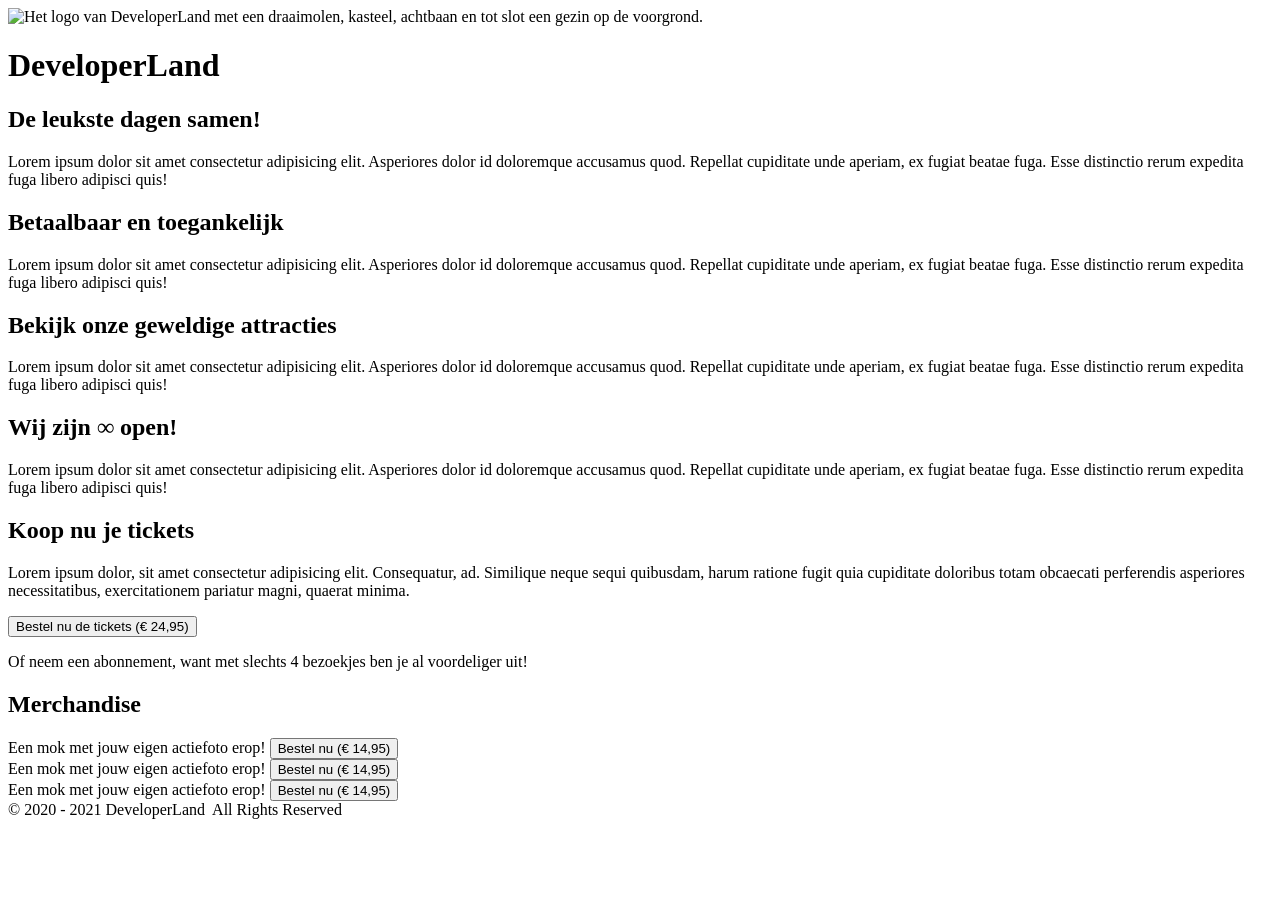
==== PARKWEBSITE/index.html @ 390e412d "Update index.html 2 tickets compleet gemaakt" ====
<!DOCTYPE html>
<html lang="en">
<head>
  <meta charset="UTF-8">
  <meta name="viewport" content="width=device-width, initial-scale=1.0">
  <title>DeveloperLand - Het meest leerzame prepark voor het hele gezin!</title>

  <link rel="stylesheet" href="styles/main.css">
</head>
<body>
  <header>
    <div class="header-content">
      <div class="wrapper">
        <img src="logo-big-v3.png" alt="Het logo van DeveloperLand met een draaimolen, kasteel, achtbaan en tot slot een gezin op de voorgrond." class="logo hidden-on-sm">
        <h1 class="hidden-on-lg">DeveloperLand</h1>
      </div>
    </div>
  </header>
  <main>
    <div class="wrapper">
      <div class="row">
        <article>
          <h2 class="fun-for-family">De leukste dagen samen!</h2>
          <p>Lorem ipsum dolor sit amet consectetur adipisicing elit. Asperiores dolor id doloremque accusamus quod. Repellat cupiditate unde aperiam, ex fugiat beatae fuga. Esse distinctio rerum expedita fuga libero adipisci quis!</p>
        </article>
        <article>
          <h2 class="accessibility">Betaalbaar en toegankelijk</h2>
          <p>Lorem ipsum dolor sit amet consectetur adipisicing elit. Asperiores dolor id doloremque accusamus quod. Repellat cupiditate unde aperiam, ex fugiat beatae fuga. Esse distinctio rerum expedita fuga libero adipisci quis!</p>
        </article>
      </div>
      <article>
          <h2 class="rides">Bekijk onze geweldige attracties</h2>
          <p>Lorem ipsum dolor sit amet consectetur adipisicing elit. Asperiores dolor id doloremque accusamus quod. Repellat cupiditate unde aperiam, ex fugiat beatae fuga. Esse distinctio rerum expedita fuga libero adipisci quis!</p>
      </article>
      <article>
          <h2 class="open-forever">Wij zijn &#8734; open!</h2>
          <p>Lorem ipsum dolor sit amet consectetur adipisicing elit. Asperiores dolor id doloremque accusamus quod. Repellat cupiditate unde aperiam, ex fugiat beatae fuga. Esse distinctio rerum expedita fuga libero adipisci quis!</p>
      </article>
      <article class="emphasize">
        <h2>Koop nu je tickets</h2>
        <p>Lorem ipsum dolor, sit amet consectetur adipisicing elit. Consequatur, ad. Similique neque sequi quibusdam, harum ratione fugit quia cupiditate doloribus totam obcaecati perferendis asperiores necessitatibus, exercitationem pariatur magni, quaerat minima.</p>
        <p>
          <button>Bestel nu de tickets (&euro; 24,95)</button>
        </p>
        <p>
          Of neem een abonnement, want met slechts 4 bezoekjes ben je al voordeliger uit!
        </p>
        <p>
        </p>
      </article>
      <article>
        <h2>Merchandise</h2>
        <div class="row">
          <div class="product">
            <span>Een mok met jouw eigen actiefoto erop!</span>
            <a href="product.html"><button>Bestel nu (&euro; 14,95)</button></a>
          </div>
          <div class="product">
            <span>Een mok met jouw eigen actiefoto erop!</span>
            <a href="product.html"><button>Bestel nu (&euro; 14,95)</button></a>
          </div>
          <div class="product">
            <span>Een mok met jouw eigen actiefoto erop!</span>
            <a href="product.html"><button>Bestel nu (&euro; 14,95)</button></a>
          </div>
        </div>
      </article>
    </div>
  </main>
  <footer>
    <div class="wrapper">
      <div class="copyright">
        &copy; 2020 - 2021 DeveloperLand&nbsp;&nbsp;All Rights Reserved
      </div>
    </div>
  </footer>
</body>
</html>
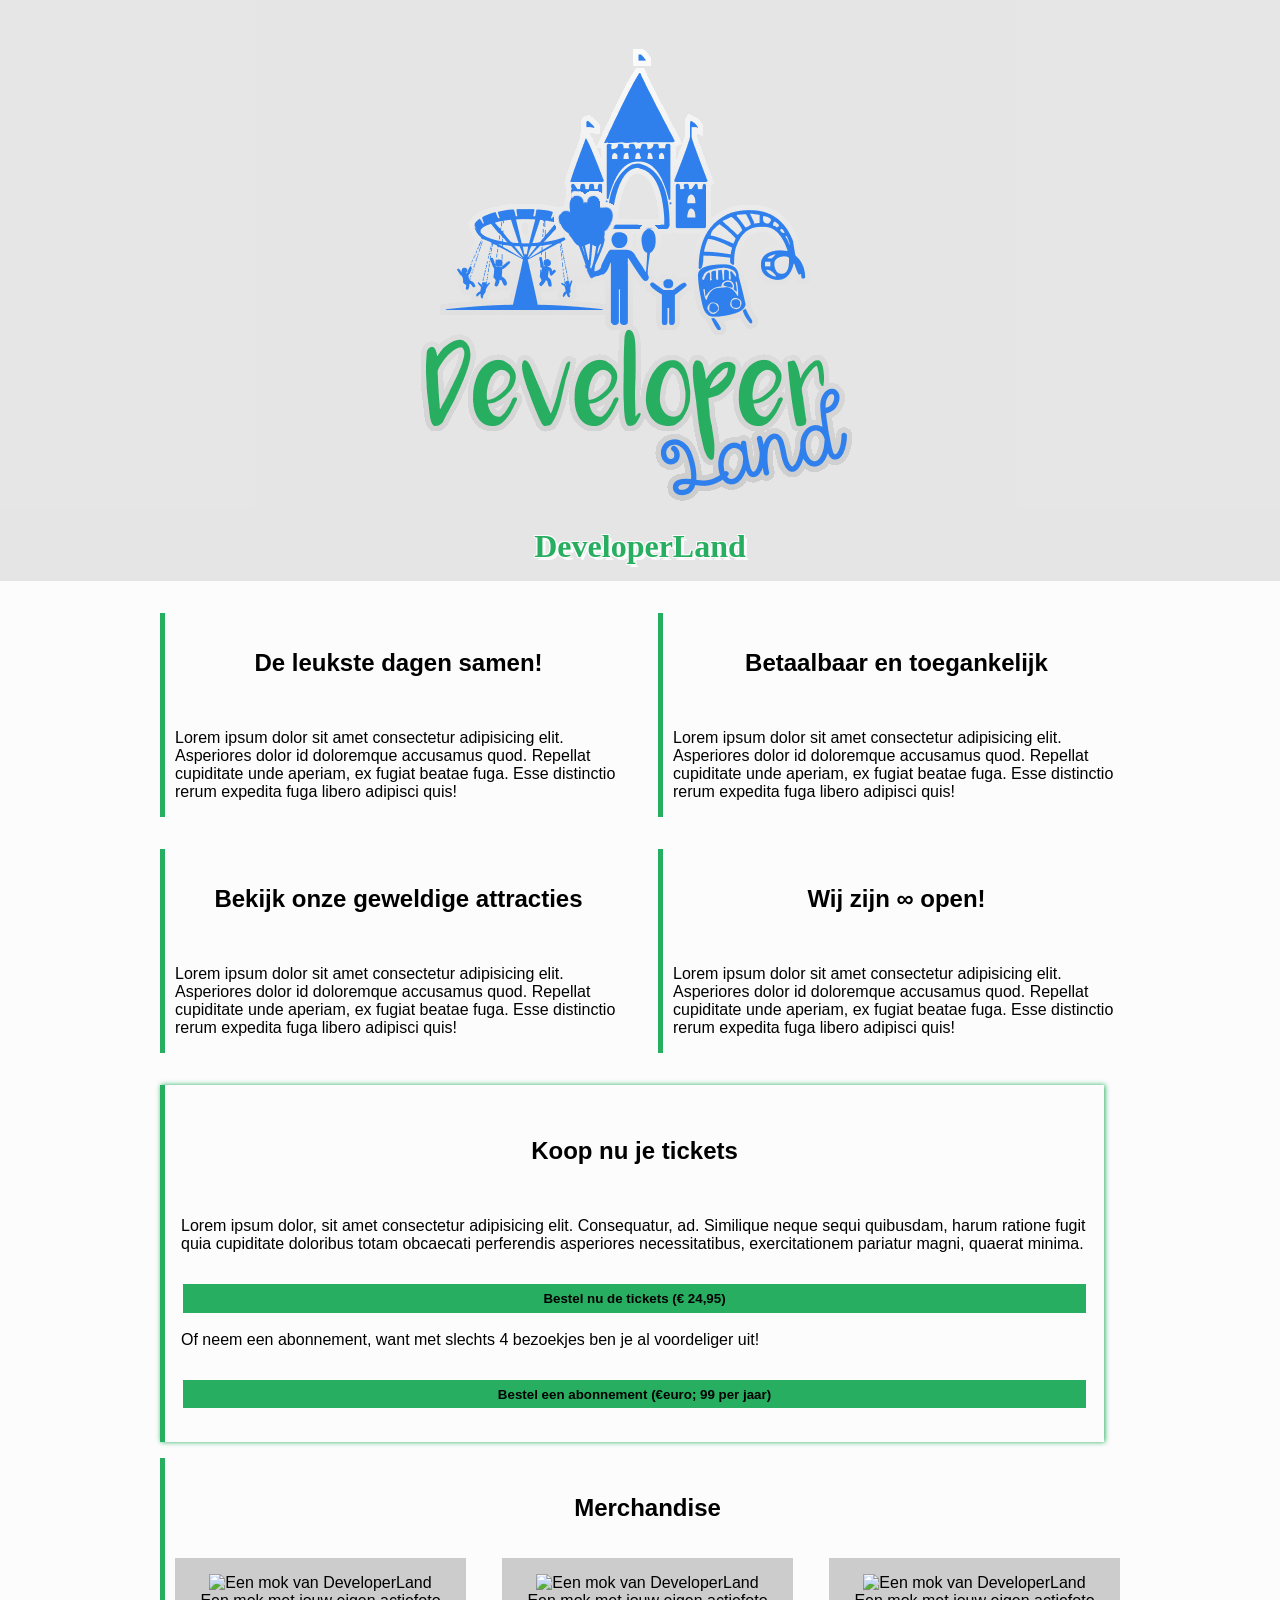
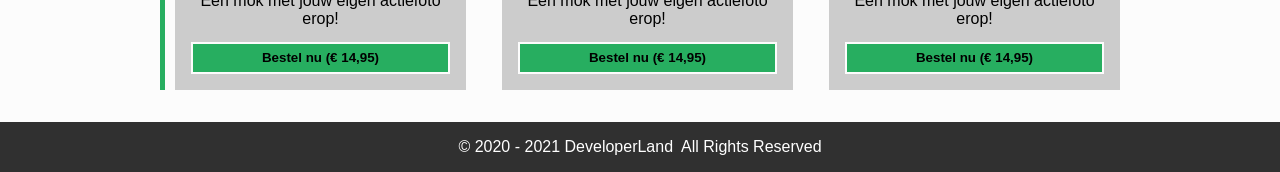
==== commit c15b1858: "tickets afgemaakt laatste tickets afgemaakt" ====
--- a/PARKWEBSITE/index.html
+++ b/PARKWEBSITE/index.html
@@ -28,6 +28,7 @@
           <p>Lorem ipsum dolor sit amet consectetur adipisicing elit. Asperiores dolor id doloremque accusamus quod. Repellat cupiditate unde aperiam, ex fugiat beatae fuga. Esse distinctio rerum expedita fuga libero adipisci quis!</p>
         </article>
       </div>
+      <div class="row">
       <article>
           <h2 class="rides">Bekijk onze geweldige attracties</h2>
           <p>Lorem ipsum dolor sit amet consectetur adipisicing elit. Asperiores dolor id doloremque accusamus quod. Repellat cupiditate unde aperiam, ex fugiat beatae fuga. Esse distinctio rerum expedita fuga libero adipisci quis!</p>
@@ -36,6 +37,7 @@
           <h2 class="open-forever">Wij zijn &#8734; open!</h2>
           <p>Lorem ipsum dolor sit amet consectetur adipisicing elit. Asperiores dolor id doloremque accusamus quod. Repellat cupiditate unde aperiam, ex fugiat beatae fuga. Esse distinctio rerum expedita fuga libero adipisci quis!</p>
       </article>
+      </div>
       <article class="emphasize">
         <h2>Koop nu je tickets</h2>
         <p>Lorem ipsum dolor, sit amet consectetur adipisicing elit. Consequatur, ad. Similique neque sequi quibusdam, harum ratione fugit quia cupiditate doloribus totam obcaecati perferendis asperiores necessitatibus, exercitationem pariatur magni, quaerat minima.</p>
@@ -46,20 +48,24 @@
           Of neem een abonnement, want met slechts 4 bezoekjes ben je al voordeliger uit!
         </p>
         <p>
+          <button>Bestel een abonnement (€euro; 99 per jaar)</button>
         </p>
       </article>
       <article>
         <h2>Merchandise</h2>
         <div class="row">
           <div class="product">
+            <img src="images/merchandise/mok.JPG" alt="Een mok van DeveloperLand">
             <span>Een mok met jouw eigen actiefoto erop!</span>
             <a href="product.html"><button>Bestel nu (&euro; 14,95)</button></a>
           </div>
           <div class="product">
+            <img src="images/merchandise/mok.JPG" alt="Een mok van DeveloperLand">
             <span>Een mok met jouw eigen actiefoto erop!</span>
             <a href="product.html"><button>Bestel nu (&euro; 14,95)</button></a>
           </div>
           <div class="product">
+            <img src="images/merchandise/mok.JPG" alt="Een mok van DeveloperLand">
             <span>Een mok met jouw eigen actiefoto erop!</span>
             <a href="product.html"><button>Bestel nu (&euro; 14,95)</button></a>
           </div>
--- a/PARKWEBSITE/styles/main.css
+++ b/PARKWEBSITE/styles/main.css
@@ -0,0 +1,270 @@
+/*
+  Afgesproken kleuren:
+
+    * Lichte achtergrond: #FCFCFC
+    * Medium achtergrond: #CCCCCC
+    * Donkere achtergrond: #303030
+
+    * Primaire kleur: #27AE60
+    * Secundaire kleur: #2F80ED
+*/
+
+body, html{
+  margin: 0;
+  padding: 0;
+
+  font-family: 'Segoe UI', Tahoma, Geneva, Verdana, sans-serif;
+  background: #FCFCFC;
+}
+
+.wrapper{
+  max-width: 960px;
+  width: 100%;
+  margin: 0 auto;
+}
+
+header{
+  background: url('../images/park01.jpg');
+  background-size: cover;
+  background-position: center;
+  background-color: #CCCCCC;
+}
+
+.header-content{
+  padding: 1em;
+
+  text-align: center;
+  background-color: rgba(255, 255, 255, 0.5);
+
+  /* Deze animatie wordt onder aan dit bestand gedefinieerd/aangemaakt */
+  -webkit-animation: fadein 4s; /* Safari, Chrome and Opera > 12.1 */
+  -moz-animation: fadein 4s; /* Firefox < 16 */
+  -ms-animation: fadein 4s; /* Internet Explorer */
+  -o-animation: fadein 4s; /* Opera < 12.1 */
+  animation: fadein 4s;
+}
+
+.logo{
+  margin: 0 auto;
+  width: 512px;
+}
+
+h1{
+  margin: 0;
+  font-family: 'Heartbeat';
+  color: #27AE60;
+  text-shadow: 
+    3px 3px 0 #FCFCFC,
+    -1px -1px 0 #FCFCFC,  
+    1px -1px 0 #FCFCFC,
+    -1px 1px 0 #FCFCFC,
+    1px 1px 0 #FCFCFC;
+}
+
+h2{
+  border-left: 5px solid #27AE60;
+  padding-left: 10px;
+}
+
+main{
+  padding: 1em;
+}
+
+table{
+  margin-top: 1em;
+  width: 100%;
+  border-collapse: collapse;
+}
+
+table th{
+  text-align: start;
+}
+
+table thead, table tbody{
+  border-bottom: 1px solid #303030;
+}
+
+table th.slim{
+  width: 100px;
+}
+
+table tfoot{
+  font-weight: bold;
+}
+
+article{
+  border-left: 5px solid #27AE60;
+  padding-left: 10px;
+  margin: 1em 1em 1em 0;
+}
+article:last-of-type{
+  margin-right: 0;
+}
+
+article h2{
+  margin: 0;
+  padding: 1.5em;
+  border-left: none;
+  background-position: center;
+  background-size: cover;
+  text-align: center;
+}
+article h2.fun-for-family{
+  background-image: url('../images/family-fun-george-arthur-pflueger.jpg');
+}
+article h2.accessibility{
+  background-image: url('../images/accessible-eunice-stahl.jpg');
+}
+article h2.rides{
+  background-image: url('../images/drone-drew-dau.jpg');
+}
+article h2.open-forever{
+  background-image: url('../images/open-james-lee.jpg');
+}
+
+.product{
+  margin-right: 1em;
+  padding: 1em;
+  background: #CCCCCC;
+  text-align: center;
+}
+.product:last-of-type{
+  margin-right: 0;
+}
+
+.product span{
+  display: block;
+}
+.product img{
+  width: 100%;
+  max-width: 250px;
+  margin: 0 auto;
+}
+
+button{
+  width: 100%;
+  margin-top: 1em;
+  padding: .5em;
+  background: #27AE60;
+  border: 2px solid #FCFCFC;
+  color: #000000;
+  font-weight: bold;
+}
+
+.payment-option{
+  height: 64px;
+}
+
+.sidy-by-side{
+}
+
+.description{
+  flex: 1;
+}
+
+footer{
+  padding: 1em;
+  background: #303030;
+  color: #ffffff;
+}
+
+.copyright{
+  text-align: center;
+}
+
+.hidden-on-lg{
+  
+}
+.hidden-on-sm{
+  display: block;
+}
+
+/* 
+  ##Device = Most of the Smartphones Mobiles (Portrait)
+  ##Screen = B/w 320px to 479px
+  Bron: https://gist.github.com/gokulkrishh/242e68d1ee94ad05f488
+*/
+
+@media (max-width: 480px) {
+
+}
+
+/* 
+  ##Device = Tablets, Ipads (portrait)
+  ##Screen = B/w 768px to 1024px
+*/
+
+@media (max-width: 1024px) {
+  .logo{
+    margin: 0 auto;
+    width: 256px;
+  }
+}
+.row {
+    display: flex;
+    flex-direction: row; 
+    gap: 20px;
+
+}
+  .sidy-by-side{
+    flex-direction: column;
+    align-items: center;
+  }
+
+
+
+.emphasize {
+  border-left: 5px solid #27AE60;      
+  box-shadow: 1px 0px 5px #27AE60;     
+  padding: 1em;                        
+}
+
+.emphasize h2 {
+  margin: 0;            
+  border-left: none;      
+  text-align: center;      
+}
+
+/*
+  help! Het lettertype wordt om een of andere reden niet goed geladen... Misschien heeft het iets met het pad naar de fonts te maken?
+*/
+@font-face {
+  font-family: 'Heartbeat';
+  src:  url('fonts/heartbeat.eot') format('eot'),
+        url('fonts/heartbeat.otf') format('otf'),
+        url('fonts/heartbeat.woff') format('woff'),
+        url('fonts/heartbeat.svg') format('svg'),
+        url('fonts/heartbeat.ttf') format('ttf');
+}
+
+/*
+  Animations for fading in logo on page load
+*/
+@keyframes fadein {
+from { opacity: 0; }
+to   { opacity: 1; }
+}
+
+/* Firefox < 16 */
+@-moz-keyframes fadein {
+from { opacity: 0; }
+to   { opacity: 1; }
+}
+
+/* Safari, Chrome and Opera > 12.1 */
+@-webkit-keyframes fadein {
+from { opacity: 0; }
+to   { opacity: 1; }
+}
+
+/* Internet Explorer */
+@-ms-keyframes fadein {
+from { opacity: 0; }
+to   { opacity: 1; }
+}
+
+/* Opera < 12.1 */
+@-o-keyframes fadein {
+from { opacity: 0; }
+to   { opacity: 1; }
+}
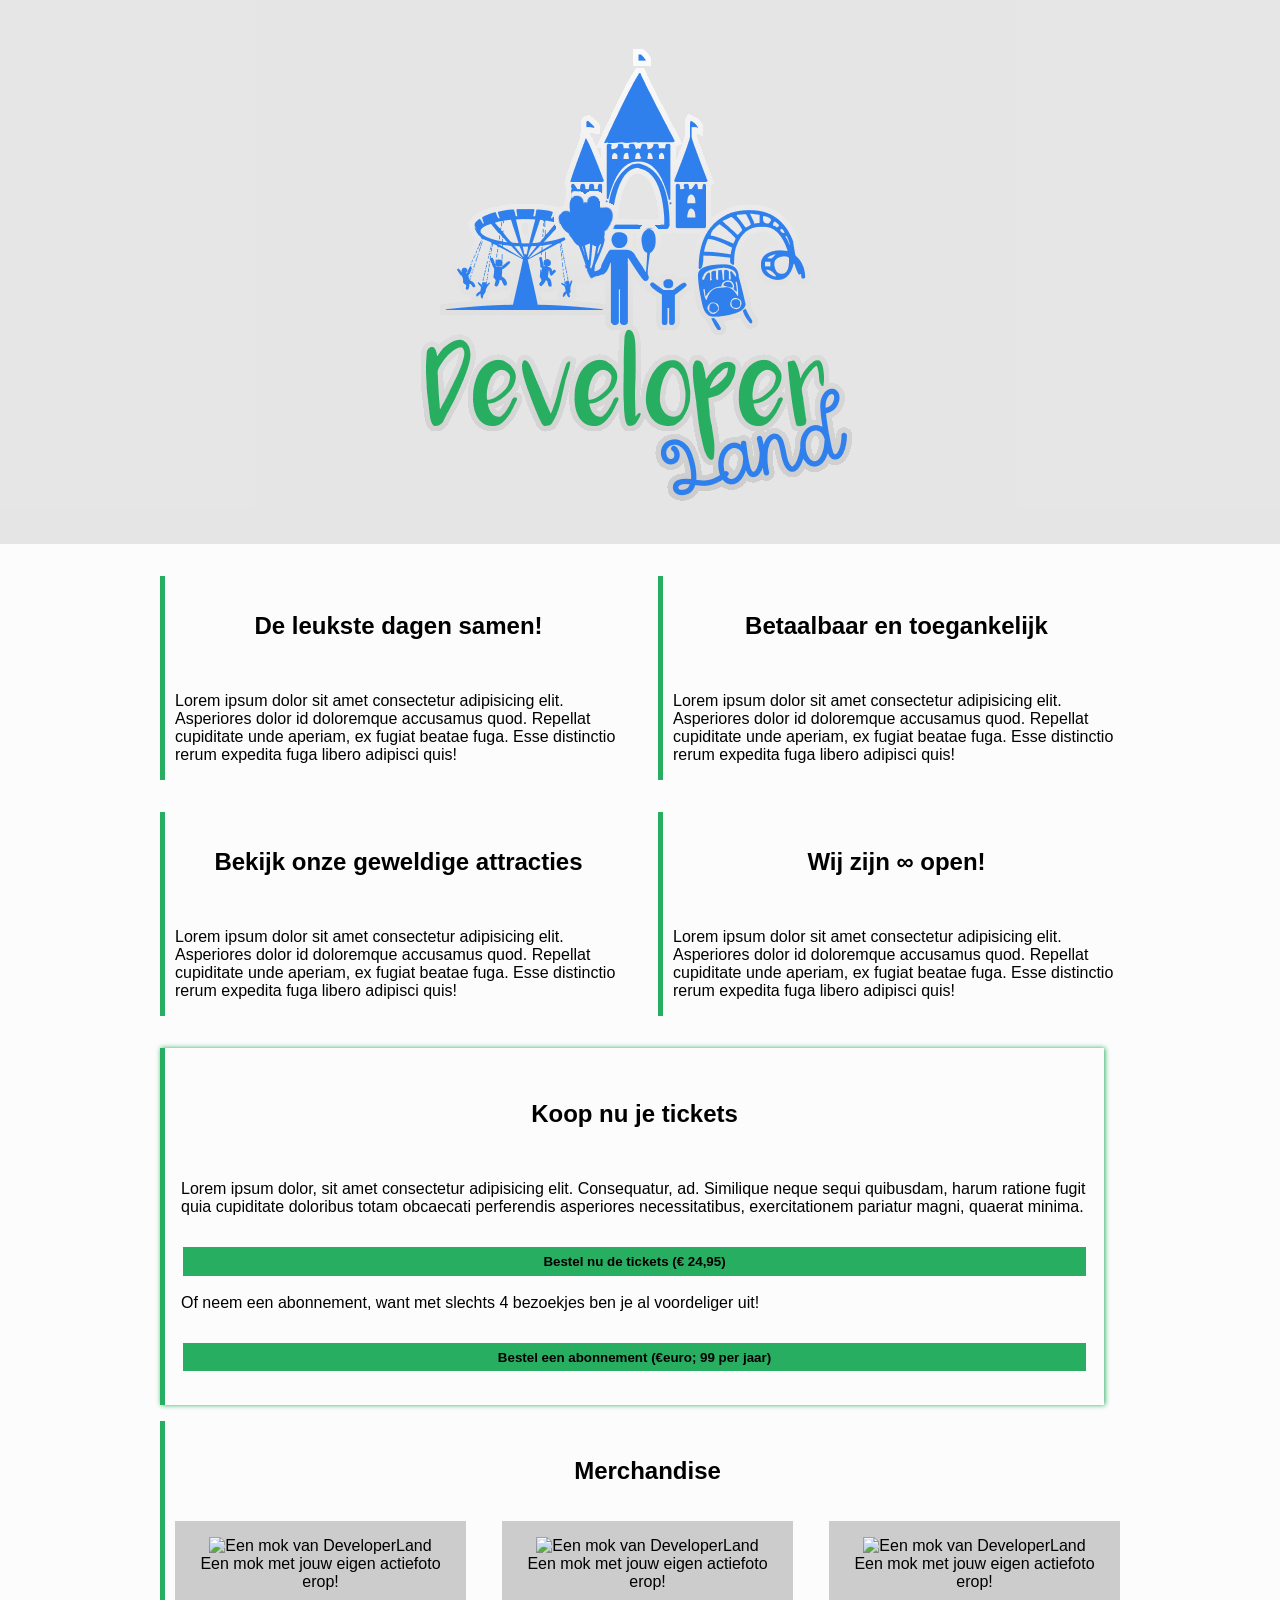
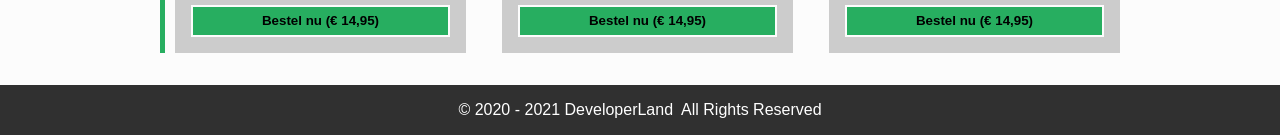
==== commit 2f81bc90: "ayoubs tickets afgerond" ====
--- a/PARKWEBSITE/index.html
+++ b/PARKWEBSITE/index.html
@@ -42,13 +42,18 @@
         <h2>Koop nu je tickets</h2>
         <p>Lorem ipsum dolor, sit amet consectetur adipisicing elit. Consequatur, ad. Similique neque sequi quibusdam, harum ratione fugit quia cupiditate doloribus totam obcaecati perferendis asperiores necessitatibus, exercitationem pariatur magni, quaerat minima.</p>
         <p>
+          <a href="cart.html">
           <button>Bestel nu de tickets (&euro; 24,95)</button>
+            </a>
         </p>
         <p>
           Of neem een abonnement, want met slechts 4 bezoekjes ben je al voordeliger uit!
         </p>
         <p>
+          <a href="cart.html">
           <button>Bestel een abonnement (€euro; 99 per jaar)</button>
+            </a>
+
         </p>
       </article>
       <article>
--- a/PARKWEBSITE/styles/main.css
+++ b/PARKWEBSITE/styles/main.css
@@ -108,6 +108,7 @@
   background-position: center;
   background-size: cover;
   text-align: center;
+  text-shadow: 0 0 0 #FCFCFC, -1px -1px 0 #FCFCFC, 1px -1px 0 #FCFCFC, -1px 1px 0 #FCFCFC, 1px 1px 0 #FCFCFC;
 }
 article h2.fun-for-family{
   background-image: url('../images/family-fun-george-arthur-pflueger.jpg');
@@ -149,6 +150,7 @@
   border: 2px solid #FCFCFC;
   color: #000000;
   font-weight: bold;
+  cursor: pointer;
 }
 
 .payment-option{
@@ -173,10 +175,10 @@
 }
 
 .hidden-on-lg{
-  
+  display :none;
 }
 .hidden-on-sm{
-  display: block;
+  display :block;
 }
 
 /* 
@@ -187,7 +189,16 @@
 
 @media (max-width: 480px) {
 
-}
+  .hidden-on-lg {
+    display: block;   
+  }
+
+  .hidden-on-sm {
+    display: none;    
+  }
+
+}
+
 
 /* 
   ##Device = Tablets, Ipads (portrait)
@@ -198,6 +209,7 @@
   .logo{
     margin: 0 auto;
     width: 256px;
+
   }
 }
 .row {
@@ -230,11 +242,11 @@
 */
 @font-face {
   font-family: 'Heartbeat';
-  src:  url('fonts/heartbeat.eot') format('eot'),
-        url('fonts/heartbeat.otf') format('otf'),
-        url('fonts/heartbeat.woff') format('woff'),
-        url('fonts/heartbeat.svg') format('svg'),
-        url('fonts/heartbeat.ttf') format('ttf');
+  src:  url('../fonts/heartbeat.eot') format('eot'),
+        url('../fonts/heartbeat.otf') format('otf'),
+        url('../fonts/heartbeat.woff') format('woff'),
+        url('../fonts/heartbeat.svg') format('svg'),
+        url('../fonts/heartbeat.ttf') format('ttf');
 }
 
 /*
